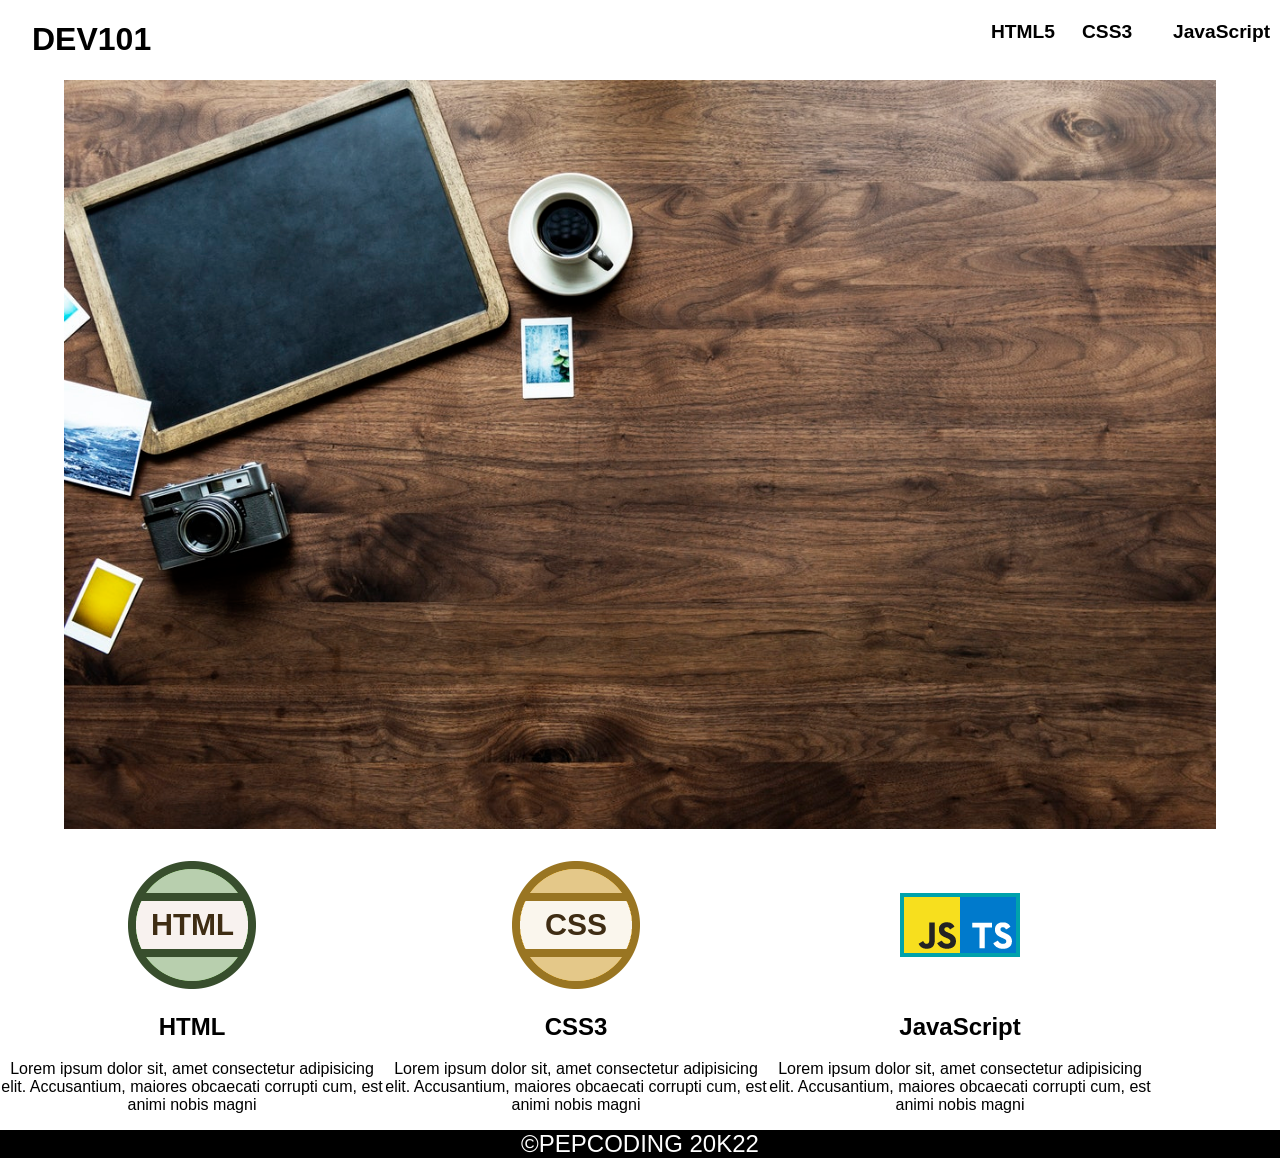
==== dev101.html @ 1014e7ee "Added to deployment" ====
<!DOCTYPE html>
<html lang="en">

<head>
    <meta charset="UTF-8">
    <meta http-equiv="X-UA-Compatible" content="IE=edge">
    <meta name="viewport" content="width=device-width, initial-scale=1.0">
    <link rel="preconnect" href="https://fonts.googleapis.com">
<link rel="preconnect" href="https://fonts.gstatic.com" crossorigin>
<link href="https://fonts.googleapis.com/css2?family=Open+Sans:wght@300&display=swap" rel="stylesheet">
<title>Document</title>
    <link rel="stylesheet" href="style.css">
</head>

<body>
    <header>
        <h1>DEV101</h1>
        <nav>
            <ul>
                <li><a href="">HTML5</a></li>
                <li><a href="">CSS3</a></li>
                <li><a href="">JavaScript</a></li>
            </ul>
        </nav>
    </header>
    <img src="lap.jpeg" class="main-img">
    <main>
        <!-- flexbox -->
        <div class="parent">
            <div class="child">
                <img src="html.png" alt="">
                <h2>HTML</h2>
                <p>Lorem ipsum dolor sit, amet consectetur adipisicing elit. Accusantium, maiores obcaecati corrupti
                    cum, est animi nobis magni </p>
            </div>
            <div class="child">
                <img src="css.png" alt="">
                <h2>CSS3</h2>
                <p>Lorem ipsum dolor sit, amet consectetur adipisicing elit. Accusantium, maiores obcaecati corrupti
                    cum, est animi nobis magni </p>
            </div>
            <div class="child">
                <img src="icon.png" alt="">
                <h2>JavaScript</h2>
                <p>Lorem ipsum dolor sit, amet consectetur adipisicing elit. Accusantium, maiores obcaecati corrupti
                    cum, est animi nobis magni </p>
            </div>
        </div>
    </main>
    <footer class="footer_parent">
        <div class="footer_content">
             &#169;Pepcoding 20k22
        </div>
       
    </footer>
</body>

</html>
---- style.css ----
body{
    margin:0px;
    display: flex;
    flex-direction: column;
    justify-content: center;
    align-items: center;
}
*{
    font-family: 'Open-Sans',sans-serif;
    box-sizing: border-box;
}

header{
    display: flex;
    width: 100%;
    justify-content: space-between;
}

a{
    text-decoration: none;
}
a:link{
    color: black;
}
a:visited{
    color: black;
}
a:hover{
    color:red;
}
a:active{
    color: yellow;
}

a {
    font-size: 1.2rem;
    font-weight: bolder;
}
    li {
        list-style: none;
        /*to remove dot in front of li elements*/
    }


header h1{

    margin-left: 2rem;
}

nav{
    margin-right: 1rem;
}

ul{
    display: flex;
    justify-content: space-evenly;
    width: 20rem;
}

ul>li{
    width: 30%;
    font-size: 1.5rem;
}

.main-img{
    width: 90vw;
    height: auto;
}

.parent{
    margin-top: 2rem;
    display: flex;
    text-align: center;
}    

.child{
    width:30%;
}


.footer_parent{

    width: 100vw;
    text-align: center;
    background-color: black;
    display: flex;
    align-items: center;
    justify-content: center;
    
}

.footer_content{
    color: white;
    font-weight: 500;
    font-size: 1.5rem;
    text-transform: uppercase;
}
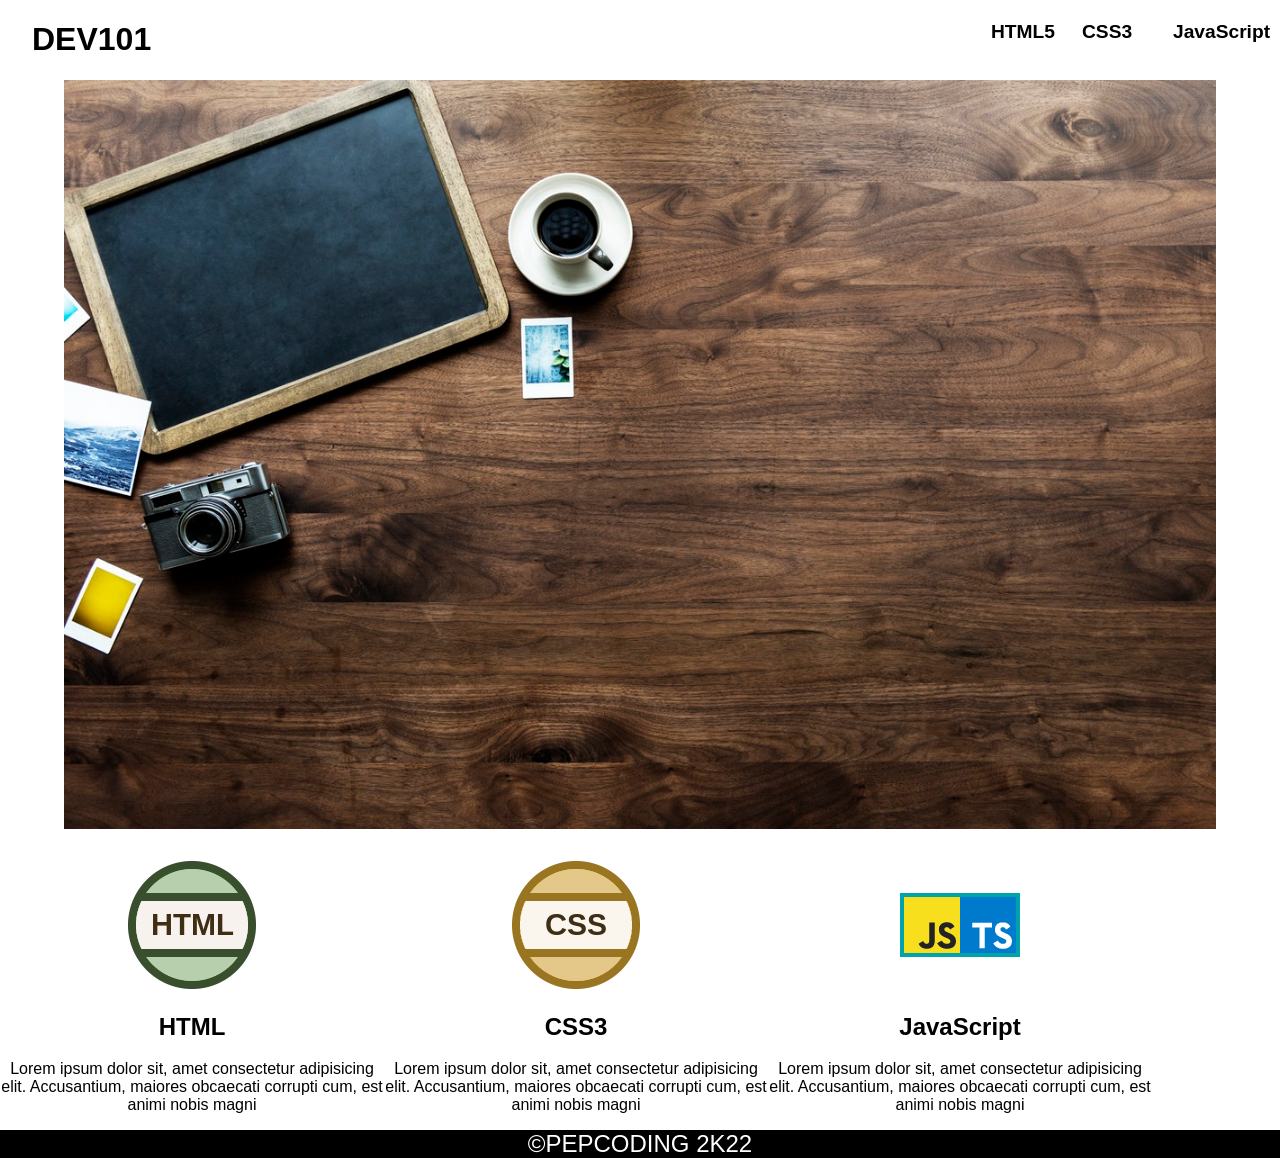
==== commit a208e007: "Updated Html file" ====
--- a/dev101.html
+++ b/dev101.html
@@ -49,7 +49,7 @@
     </main>
     <footer class="footer_parent">
         <div class="footer_content">
-             &#169;Pepcoding 20k22
+             &#169;Pepcoding 2k22
         </div>
        
     </footer>
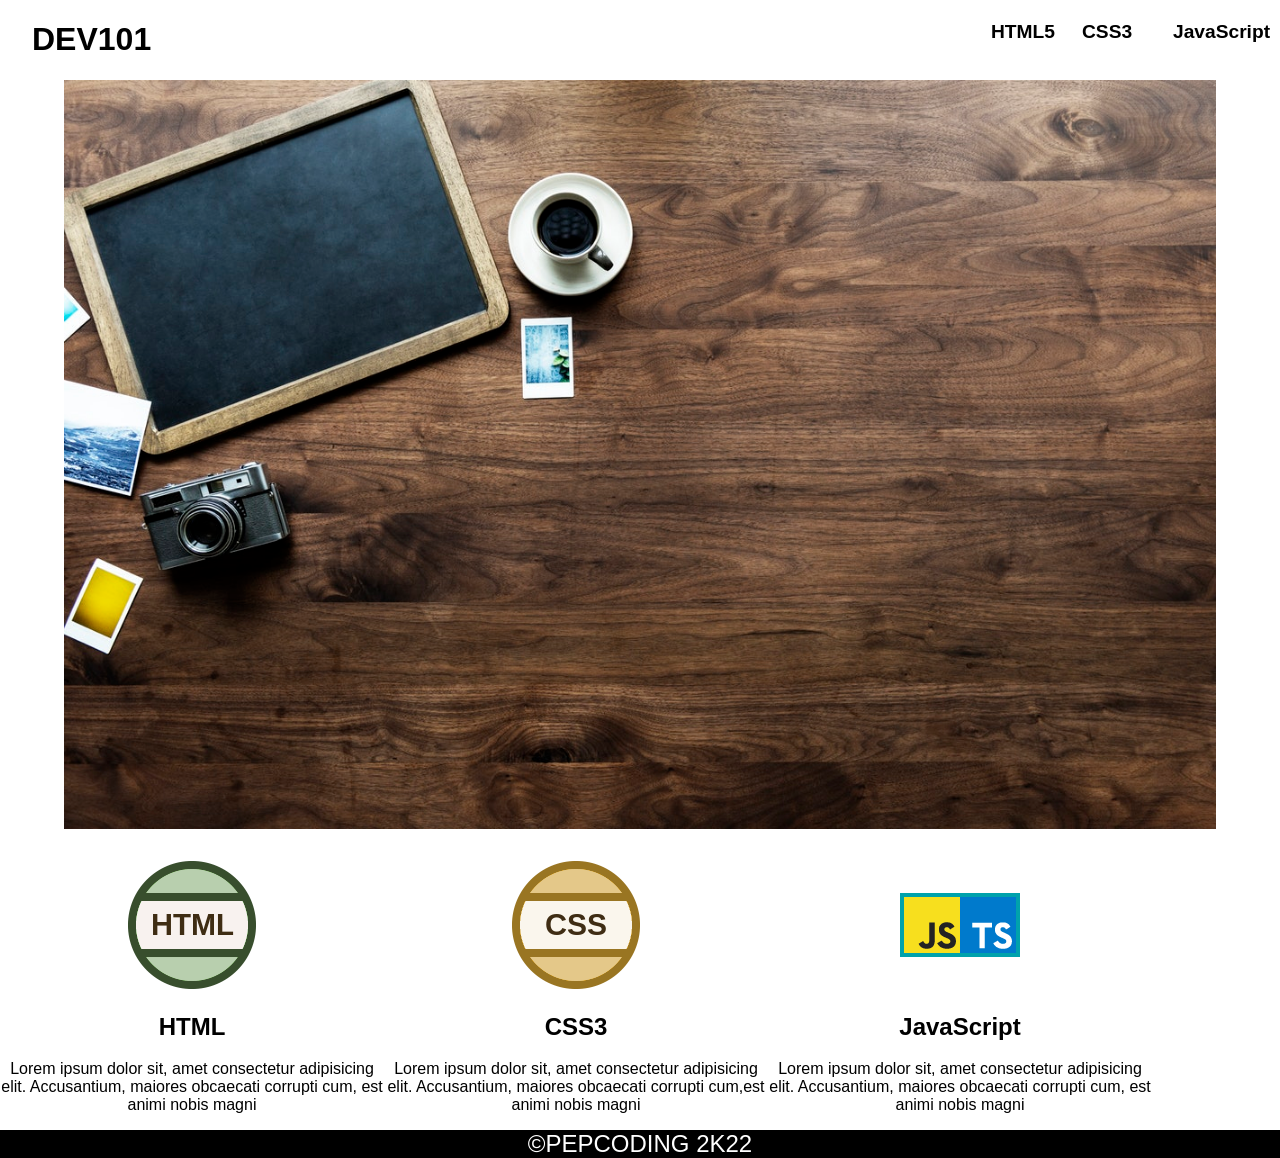
==== commit a6a4b8f9: "Added to deployment" ====
--- a/dev101.html
+++ b/dev101.html
@@ -37,7 +37,7 @@
                 <img src="css.png" alt="">
                 <h2>CSS3</h2>
                 <p>Lorem ipsum dolor sit, amet consectetur adipisicing elit. Accusantium, maiores obcaecati corrupti
-                    cum, est animi nobis magni </p>
+                    cum,est animi nobis magni </p>
             </div>
             <div class="child">
                 <img src="icon.png" alt="">
